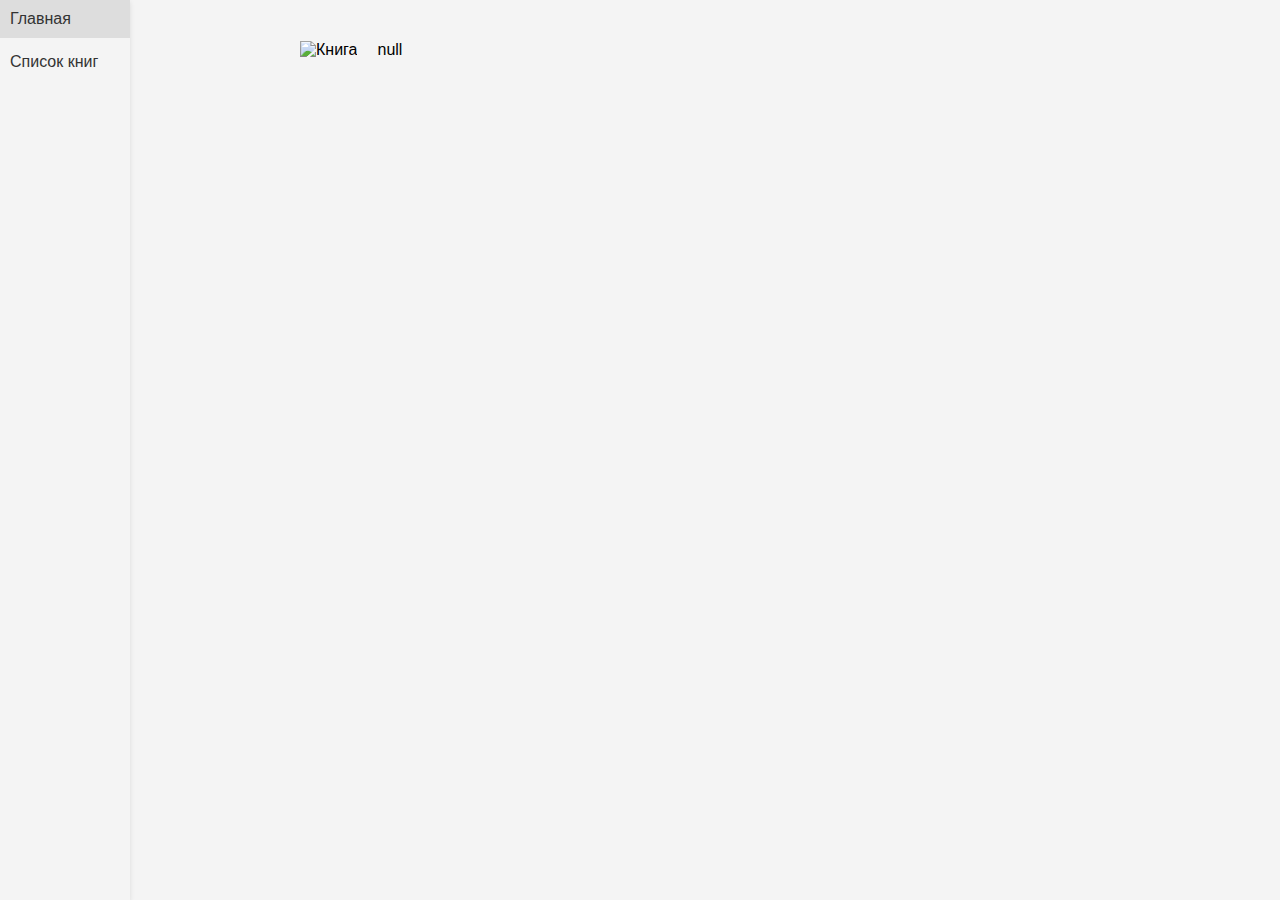
==== book.html @ 6303d1c1 "Add files via upload" ====
<!DOCTYPE html>
<html lang="ru">
<head>
    <meta charset="UTF-8">
    <meta name="viewport" content="width=device-width, initial-scale=1.0">
    <title>Книга</title>
    <link rel="stylesheet" href="book.css">
</head>
<body>
    <div class="top-bar">
        <button id="menu-toggle">☰</button>
        <div class="title">Книга</div>
    </div>
    <div class="sidebar">
        <a href="index.html">Главная</a>
        <a href="books.html">Список книг</a>
    </div>
    <div class="content">
        <h1 id="bookTitle">Название книги</h1>
        <div class="book-details">
            <div class="book-image">
                <img id="bookImg" src="" alt="Книга">
            </div>
            <div class="book-description" id="bookDescription">
                <p>Описание книги будет здесь.</p>
            </div>
        </div>
    </div>
    <script src="book.js"></script>
    <script src="button.js"></script> </body>
</body>
</html>
---- book.css ----
body {
    font-family: Arial, sans-serif;
    margin: 0;
    padding: 0;
    background-color: #f4f4f4;
    display: flex;
    flex-direction: column;
    height: 100vh;
}

.top-bar {
    background-color: white;
    padding: 10px;
    display: flex;
    justify-content: space-between;
    align-items: center;
}

#menu-toggle {
    background-color: transparent;
    border: none;
    font-size: 20px;
    cursor: pointer;
}

.title {
    font-weight: bold;
    margin: 0;
}

.sidebar {
    width: 100%; /* Занимает всю ширину на мобильных */
    background-color: #f4f4f4;
    box-shadow: 0 2px 5px rgba(0,0,0,0.1);
    display: none; /* Скрыто по умолчанию */
    
}


.sidebar a {
    color: #333;
    text-decoration: none;
    display: block;
    padding: 10px;
    margin-bottom: 5px;
}

.sidebar a:hover {
    background-color: #ddd;
}

.content {
    flex: 1;
    padding: 20px;
}

.book-details {
    display: flex;
    flex-direction: column; /* Изменено для мобильных устройств */
    align-items: center; /* Выравнивание по центру */
}

.book-image {
    margin-bottom: 20px; /* Отступ между изображением и описанием */
    width: 100%; /* Занимаем всю ширину на мобильном */
    max-width: 300px;
}

.book-image img {
    max-width: 100%;
    height: auto;
    width: 100%;
}

.book-description {
    max-width: 100%; /* Занимает всю ширину на мобильном */
    text-align: justify;
}


/* Медиа-запрос для больших экранов */
@media (min-width: 768px) {
    body {
        flex-direction: row;
    }
    .sidebar {
        width: 130px;
        display: block;
    }
    .content {
        margin-left: 150px;
    }
    .top-bar {
        display: none;
    }
    .book-details {
        flex-direction: row; /* Возвращаем горизонтальное расположение на больших экранах */
        align-items: flex-start;
    }
    .book-image {
        margin-right: 20px;
        margin-bottom: 0; /* Убираем отступ снизу */
        max-width: 300px;
        width: auto;
    }
}
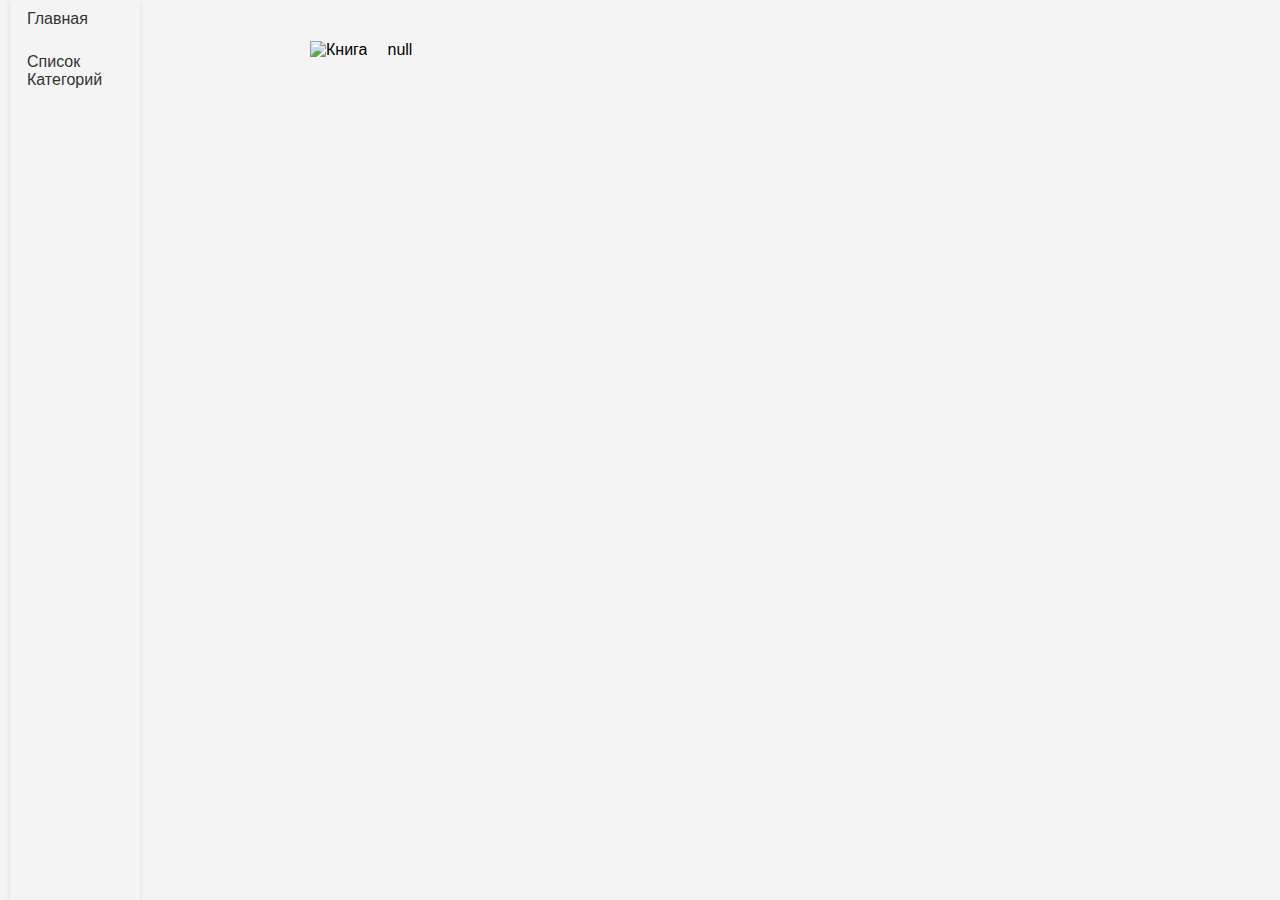
==== commit 2558ed63: "Update book.html" ====
--- a/book.html
+++ b/book.html
@@ -13,7 +13,7 @@
     </div>
     <div class="sidebar">
         <a href="index.html">Главная</a>
-        <a href="books.html">Список книг</a>
+        <a href="books.html">Список Категорий</a>
     </div>
     <div class="content">
         <h1 id="bookTitle">Название книги</h1>
--- a/book.css
+++ b/book.css
@@ -33,9 +33,8 @@
     background-color: #f4f4f4;
     box-shadow: 0 2px 5px rgba(0,0,0,0.1);
     display: none; /* Скрыто по умолчанию */
-    
+    margin-left: 10px;
 }
-
 
 .sidebar a {
     color: #333;
@@ -43,6 +42,7 @@
     display: block;
     padding: 10px;
     margin-bottom: 5px;
+    margin-left: 7px;
 }
 
 .sidebar a:hover {
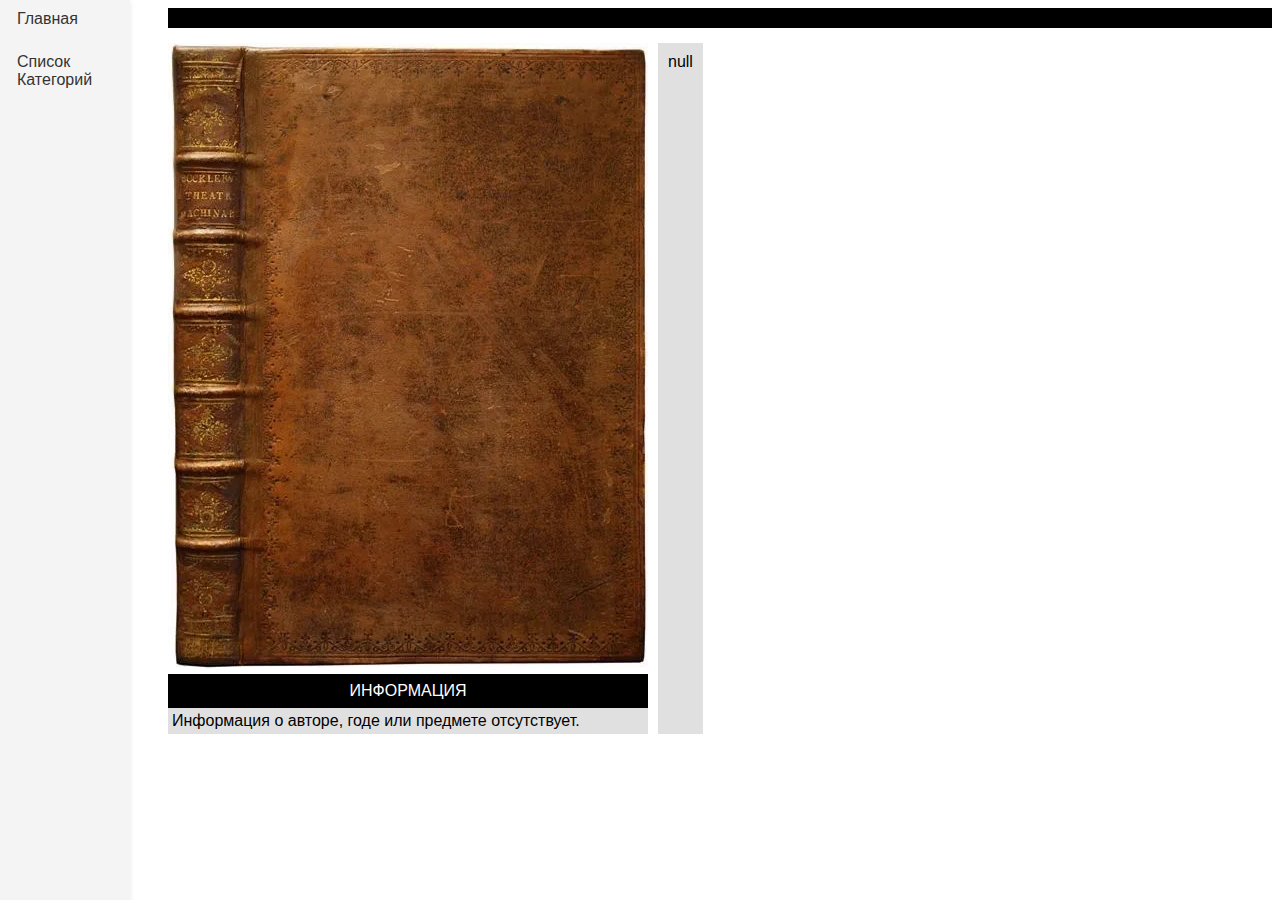
==== commit c4fef2e9: "Add files via upload" ====
--- a/book.html
+++ b/book.html
@@ -16,17 +16,22 @@
         <a href="books.html">Список Категорий</a>
     </div>
     <div class="content">
-        <h1 id="bookTitle">Название книги</h1>
+        <div class="book-title" id="bookTitle">Название книги</div>
         <div class="book-details">
             <div class="book-image">
                 <img id="bookImg" src="" alt="Книга">
+                <div class="book-info">
+                    <div class="info-title">ИНФОРМАЦИЯ</div>
+                    <div class="book-author-year" id="bookAuthorYear"></div>
+                </div>
             </div>
             <div class="book-description" id="bookDescription">
                 <p>Описание книги будет здесь.</p>
             </div>
         </div>
+        
     </div>
     <script src="book.js"></script>
-    <script src="button.js"></script> </body>
+    <script src="button.js"></script>
 </body>
 </html>
--- a/book.css
+++ b/book.css
@@ -2,7 +2,6 @@
     font-family: Arial, sans-serif;
     margin: 0;
     padding: 0;
-    background-color: #f4f4f4;
     display: flex;
     flex-direction: column;
     height: 100vh;
@@ -14,6 +13,7 @@
     display: flex;
     justify-content: space-between;
     align-items: center;
+    overflow: hidden; /* Предотвращает выход элементов за пределы */
 }
 
 #menu-toggle {
@@ -31,9 +31,8 @@
 .sidebar {
     width: 100%; /* Занимает всю ширину на мобильных */
     background-color: #f4f4f4;
-    box-shadow: 0 2px 5px rgba(0,0,0,0.1);
+    box-shadow: 0 2px 5px rgba(0, 0, 0, 0.1);
     display: none; /* Скрыто по умолчанию */
-    margin-left: 10px;
 }
 
 .sidebar a {
@@ -51,56 +50,94 @@
 
 .content {
     flex: 1;
-    padding: 20px;
+    padding: 8px; /* Уменьшен отступ */
+}
+
+.book-title {
+    background-color: black;
+    color: white;
+    padding: 10px; /* Уменьшен отступ */
+    text-align: left;
+    font-size: 20px; /* Уменьшен размер шрифта */
+    margin-bottom: 15px; /* Уменьшен отступ */
 }
 
 .book-details {
     display: flex;
-    flex-direction: column; /* Изменено для мобильных устройств */
-    align-items: center; /* Выравнивание по центру */
+    flex-direction: row; /* Горизонтальное расположение на ПК */
+    margin-bottom: 15px; /* Уменьшен отступ */
 }
 
 .book-image {
-    margin-bottom: 20px; /* Отступ между изображением и описанием */
-    width: 100%; /* Занимаем всю ширину на мобильном */
-    max-width: 300px;
+    margin-right: 10px; /* Уменьшен отступ справа */
+    width: auto; /* Автоматическая ширина для изображения */
 }
 
 .book-image img {
     max-width: 100%;
-    height: auto;
-    width: 100%;
+    height: auto; 
 }
 
 .book-description {
-    max-width: 100%; /* Занимает всю ширину на мобильном */
-    text-align: justify;
+    background-color: #e0e0e0; 
+    padding: 10px; /* Уменьшен отступ */
+    text-align: left; 
 }
 
+.book-info {
+    width: 100%; 
+}
+
+.info-title {
+    background-color: black; 
+    color: white; 
+    padding: 8px; /* Уменьшен отступ */
+    text-align: center; 
+}
+
+.book-author-year {
+    background-color: #e0e0e0; 
+    color: #000000; 
+    padding: 4px; /* Уменьшен отступ */
+}
+
+/* Медиа-запрос для мобильных устройств */
+@media (max-width: 767px) {
+
+   .book-details {
+        flex-direction: column; /* Вертикальное расположение на мобильных */
+        align-items:center; /* Центрирование содержимого */
+   }
+   
+   .book-title,
+   .book-description,
+   .book-author-year {
+        width:auto; /* Автоматическая ширина для лучшего размещения */
+        text-align:center; /* Центрирование текста */
+   }
+}
 
 /* Медиа-запрос для больших экранов */
 @media (min-width: 768px) {
-    body {
-        flex-direction: row;
-    }
-    .sidebar {
-        width: 130px;
-        display: block;
-    }
-    .content {
-        margin-left: 150px;
-    }
-    .top-bar {
-        display: none;
-    }
-    .book-details {
-        flex-direction: row; /* Возвращаем горизонтальное расположение на больших экранах */
-        align-items: flex-start;
-    }
-    .book-image {
-        margin-right: 20px;
-        margin-bottom: 0; /* Убираем отступ снизу */
-        max-width: 300px;
-        width: auto;
-    }
+
+   body {
+        flex-direction: row; 
+   }
+   
+   .sidebar {
+        width: 130px; 
+        display:block; 
+   }
+   
+   .content {
+        margin-left: 30px; /* Уменьшен отступ слева */
+   }
+   
+   .top-bar {
+        display:none; 
+   }
+   
+   .book-details {
+        flex-direction: row; /* Горизонтальное расположение на больших экранах */
+   }
 }
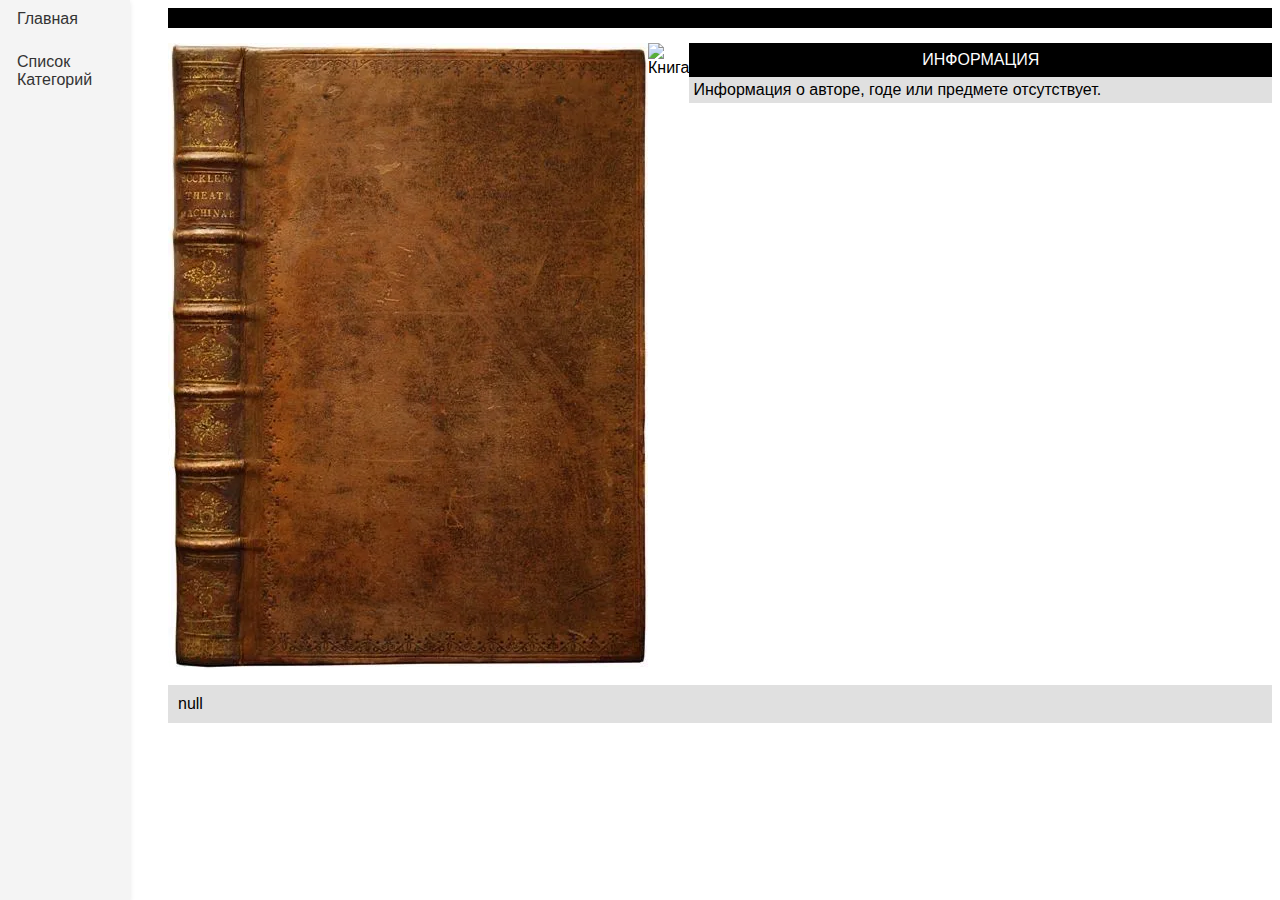
==== commit 15efa136: "Update book.html" ====
--- a/book.html
+++ b/book.html
@@ -18,7 +18,7 @@
     <div class="content">
         <div class="book-title" id="bookTitle">Название книги</div>
         <div class="book-details">
-            <div class="book-image">
+            <img id="bookImg" src="" alt="Книга" style="width: 480px; height: 627px; object-fit: cover;">
                 <img id="bookImg" src="" alt="Книга">
                 <div class="book-info">
                     <div class="info-title">ИНФОРМАЦИЯ</div>
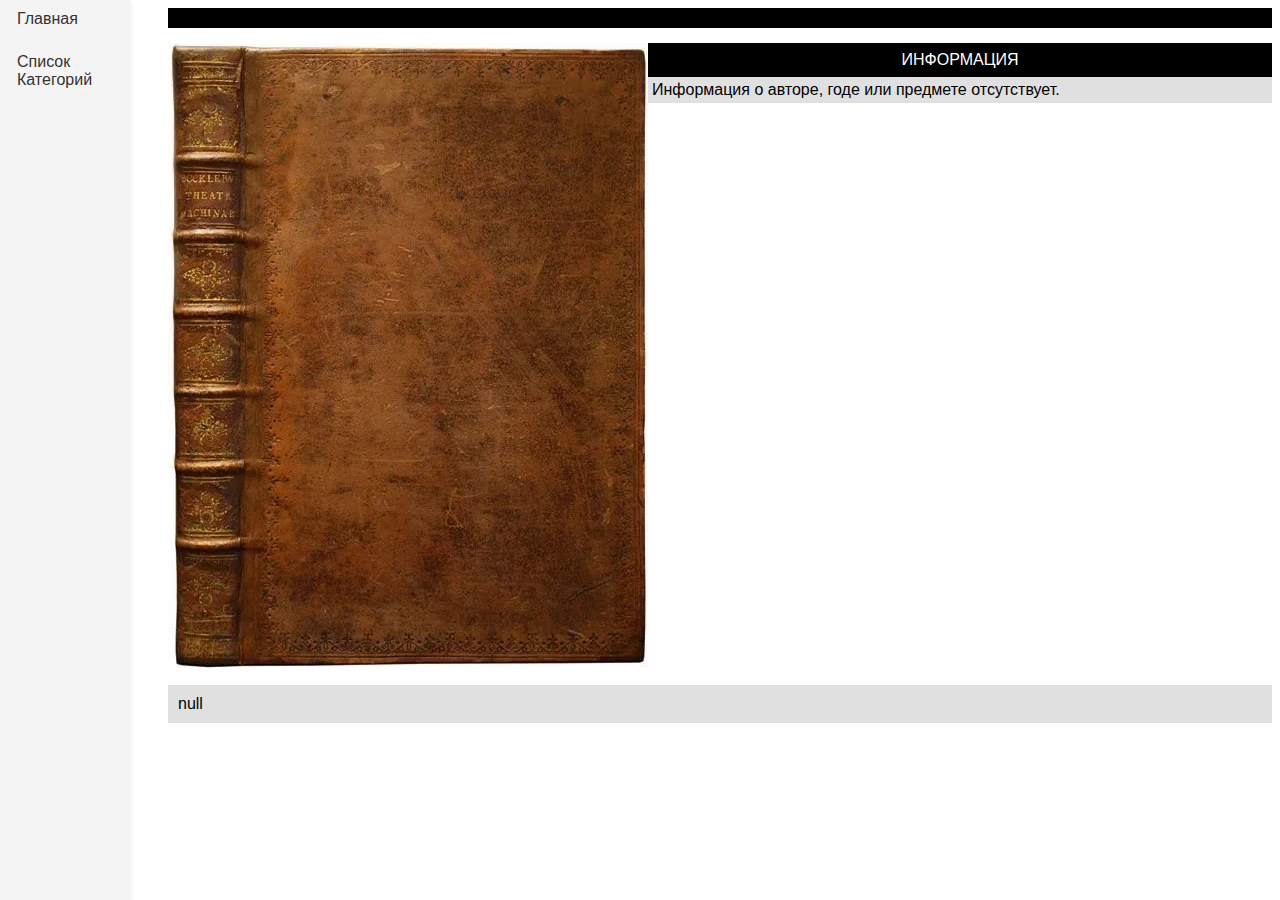
==== commit 3d81de1c: "Update book.html" ====
--- a/book.html
+++ b/book.html
@@ -18,7 +18,6 @@
     <div class="content">
         <div class="book-title" id="bookTitle">Название книги</div>
         <div class="book-details">
-            <img id="bookImg" src="" alt="Книга" style="width: 480px; height: 627px; object-fit: cover;">
                 <img id="bookImg" src="" alt="Книга">
                 <div class="book-info">
                     <div class="info-title">ИНФОРМАЦИЯ</div>
--- a/book.css
+++ b/book.css
@@ -30,6 +30,7 @@
 
 .sidebar {
     width: 100%; /* Занимает всю ширину на мобильных */
+    height: 100%; 
     background-color: #f4f4f4;
     box-shadow: 0 2px 5px rgba(0, 0, 0, 0.1);
     display: none; /* Скрыто по умолчанию */
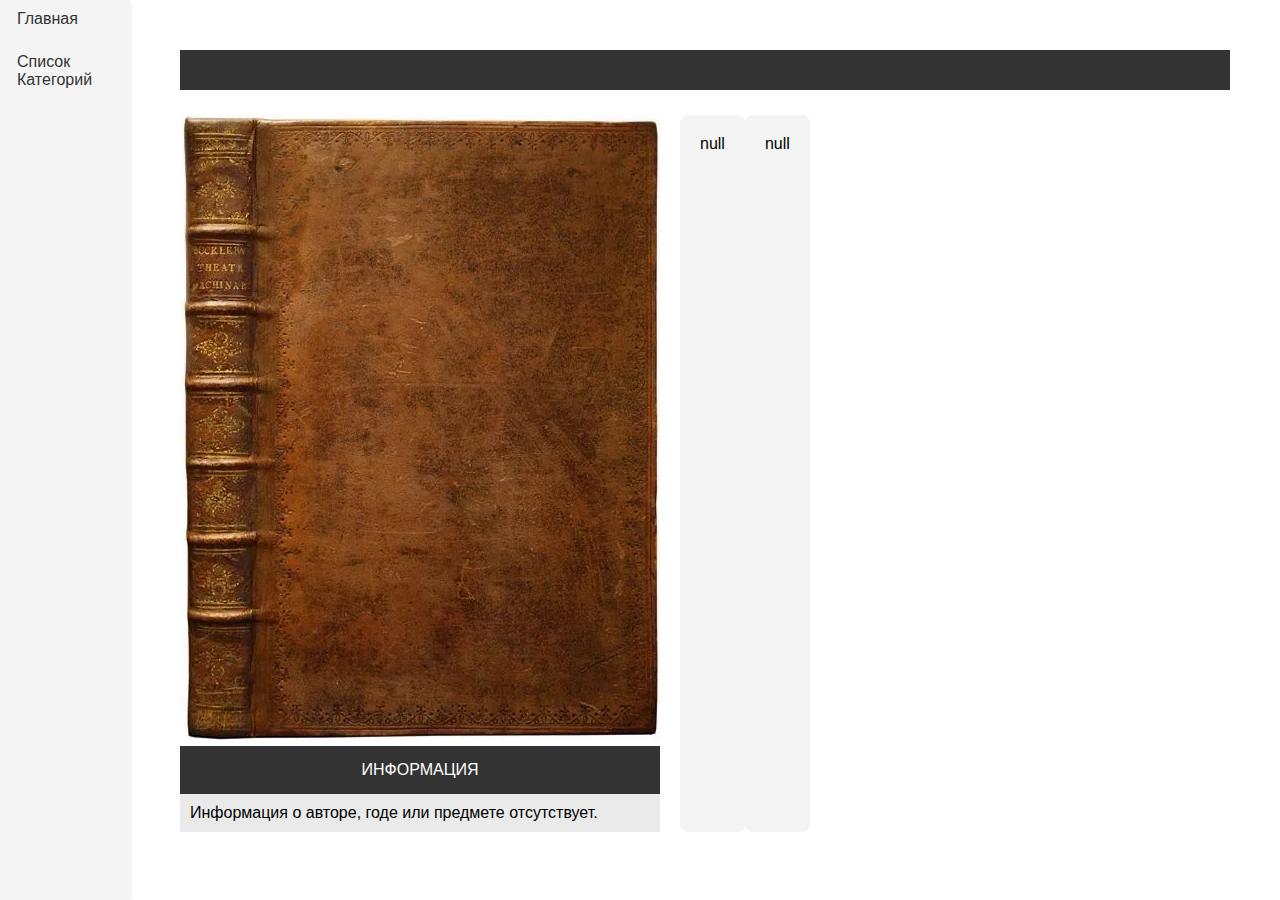
==== commit ecd69bd3: "Add files via upload" ====
--- a/book.html
+++ b/book.html
@@ -18,6 +18,7 @@
     <div class="content">
         <div class="book-title" id="bookTitle">Название книги</div>
         <div class="book-details">
+            <div class="book-image">
                 <img id="bookImg" src="" alt="Книга">
                 <div class="book-info">
                     <div class="info-title">ИНФОРМАЦИЯ</div>
@@ -27,6 +28,10 @@
             <div class="book-description" id="bookDescription">
                 <p>Описание книги будет здесь.</p>
             </div>
+            <div class="book-content" id="bookContent">
+                <p>Содержимое книги будет здесь.</p>
+            </div>
+            
         </div>
         
     </div>
--- a/book.css
+++ b/book.css
@@ -30,7 +30,7 @@
 
 .sidebar {
     width: 100%; /* Занимает всю ширину на мобильных */
-    height: 100%; 
+    height: 100%;
     background-color: #f4f4f4;
     box-shadow: 0 2px 5px rgba(0, 0, 0, 0.1);
     display: none; /* Скрыто по умолчанию */
@@ -51,94 +51,93 @@
 
 .content {
     flex: 1;
-    padding: 8px; /* Уменьшен отступ */
+    padding: 50px; /* Уменьшен отступ */
 }
 
 .book-title {
-    background-color: black;
+    background-color: #333; /* Темный фон для заголовка книги */
     color: white;
-    padding: 10px; /* Уменьшен отступ */
+    padding: 20px; /* Увеличен отступ */
     text-align: left;
-    font-size: 20px; /* Уменьшен размер шрифта */
-    margin-bottom: 15px; /* Уменьшен отступ */
+    font-size: 26px; /* Увеличен размер шрифта заголовка книги */
+    margin-bottom: 25px; /* Увеличен отступ между заголовком и содержимым */
+}
+
+.book-image {
+    margin-right: 20px; /* Увеличен отступ справа */
+}
+
+.book-image img {
+    max-width: 100%;
+    border-radius: 8px; /* Закругленные углы изображения */
 }
 
 .book-details {
     display: flex;
-    flex-direction: row; /* Горизонтальное расположение на ПК */
-    margin-bottom: 15px; /* Уменьшен отступ */
+    flex-direction: row; /* Горизонтальное расположение */
+    margin-bottom: 25px; /* Отступ между описанием и содержимым */
 }
 
-.book-image {
-    margin-right: 10px; /* Уменьшен отступ справа */
-    width: auto; /* Автоматическая ширина для изображения */
-}
-
-.book-image img {
-    max-width: 100%;
-    height: auto; 
-}
-
-.book-description {
-    background-color: #e0e0e0; 
-    padding: 10px; /* Уменьшен отступ */
-    text-align: left; 
+.book-description,
+.book-content {
+    background-color: #f4f4f4; /* Более светлый фон для описания и контента */
+    padding: 20px; /* Увеличен отступ для лучшего восприятия текста */
+    text-align: left;
+    border-radius: 8px; /* Закругленные углы для описания и контента */
 }
 
 .book-info {
-    width: 100%; 
+    width: 100%;
 }
 
 .info-title {
-    background-color: black; 
+    background-color: #333; 
     color: white; 
-    padding: 8px; /* Уменьшен отступ */
+    padding: 15px; /* Увеличен отступ для заголовка информации */
     text-align: center; 
 }
 
 .book-author-year {
-    background-color: #e0e0e0; 
+    background-color: #eaeaea; 
     color: #000000; 
-    padding: 4px; /* Уменьшен отступ */
+    padding: 10px; /* Увеличен отступ для лучшего восприятия текста */
 }
 
-/* Медиа-запрос для мобильных устройств */
+/* Медиа-запросы для мобильных устройств */
 @media (max-width: 767px) {
-
+    .book-image {
+        margin-right: 0px; /* Увеличен отступ справа */
+    }
    .book-details {
         flex-direction: column; /* Вертикальное расположение на мобильных */
-        align-items:center; /* Центрирование содержимого */
+        align-items:center; 
    }
    
    .book-title,
    .book-description,
    .book-author-year {
-        width:auto; /* Автоматическая ширина для лучшего размещения */
-        text-align:center; /* Центрирование текста */
+        width:auto; 
+        text-align:center; 
    }
 }
 
-/* Медиа-запрос для больших экранов */
+/* Медиа-запросы для больших экранов */
 @media (min-width: 768px) {
 
-   body {
-        flex-direction: row; 
-   }
-   
-   .sidebar {
-        width: 130px; 
-        display:block; 
-   }
-   
-   .content {
-        margin-left: 30px; /* Уменьшен отступ слева */
-   }
-   
-   .top-bar {
-        display:none; 
-   }
+    body {
+        flex-direction: row; /* Возвращаем горизонтальное расположение */
+    }
+    .sidebar {
+        width: 130px;
+        display: block; /* Отображаем боковую панель на больших экранах */
+    }
+    .top-bar {
+        display: none; /* Скрываем верхнюю панель на больших экранах */
+    }
+
+    
    
    .book-details {
-        flex-direction: row; /* Горизонтальное расположение на больших экранах */
+        flex-direction: row;
    }
-}
+}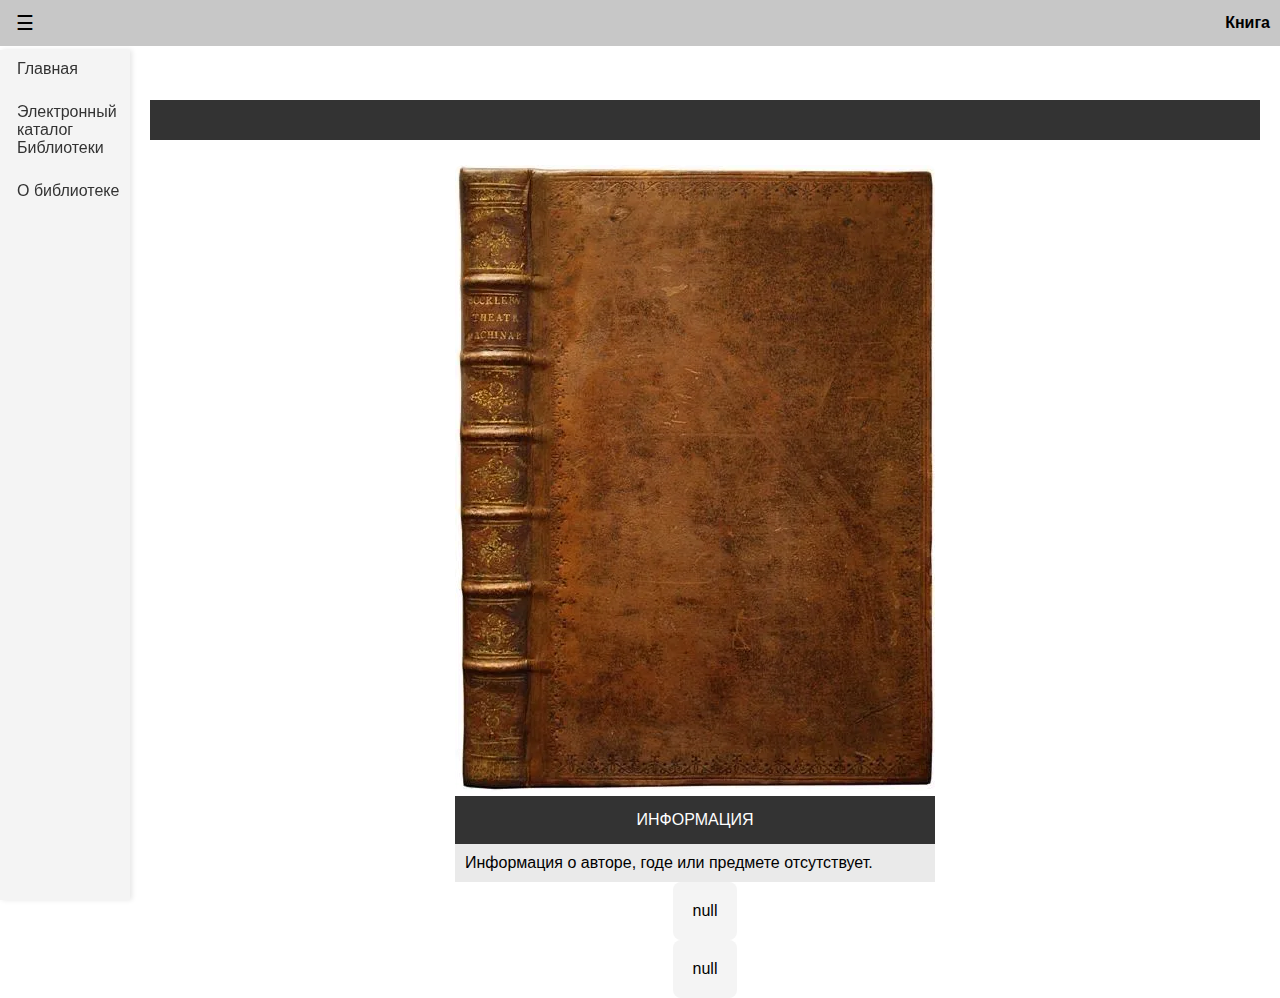
==== commit bfc40e68: "Add files via upload" ====
--- a/book.html
+++ b/book.html
@@ -13,7 +13,8 @@
     </div>
     <div class="sidebar">
         <a href="index.html">Главная</a>
-        <a href="books.html">Список Категорий</a>
+        <a href="books.html">Электронный каталог Библиотеки</a>
+        <a href="info.html">О библиотеке</a> 
     </div>
     <div class="content">
         <div class="book-title" id="bookTitle">Название книги</div>
--- a/book.css
+++ b/book.css
@@ -8,12 +8,17 @@
 }
 
 .top-bar {
-    background-color: white;
+    background-color: #c7c7c7;
     padding: 10px;
     display: flex;
     justify-content: space-between;
     align-items: center;
-    overflow: hidden; /* Предотвращает выход элементов за пределы */
+    overflow: hidden;
+    position: fixed;
+    top: 0;
+    left: 0;
+    right: 0;
+    z-index: 1000;
 }
 
 #menu-toggle {
@@ -29,11 +34,15 @@
 }
 
 .sidebar {
-    width: 100%; /* Занимает всю ширину на мобильных */
-    height: 100%;
+    width: 100%;
     background-color: #f4f4f4;
     box-shadow: 0 2px 5px rgba(0, 0, 0, 0.1);
-    display: none; /* Скрыто по умолчанию */
+    display: none;
+    position: fixed;
+    top: 50px;
+    left: 0;
+    right: 0;
+    z-index: 999;
 }
 
 .sidebar a {
@@ -51,39 +60,65 @@
 
 .content {
     flex: 1;
-    padding: 50px; /* Уменьшен отступ */
+    padding: 20px;
+    text-align: center;
+    padding-top: 50px; /* Отступ сверху для контента */
+}
+
+/* Media queries for larger screens */
+@media (min-width: 768px) {
+    body {
+        flex-direction: row;
+        padding-top: 50px;
+    }
+
+    .sidebar {
+        width: 130px;
+        display: block;
+        height: calc(100% - 50px);
+        position: fixed;
+        top: 50px;
+        left: 0;
+        box-shadow: 2px 0 5px rgba(0, 0, 0, 0.1);
+    }
+
+    .content {
+        margin-left: 130px;
+        text-align: left;
+    }
 }
 
 .book-title {
-    background-color: #333; /* Темный фон для заголовка книги */
+    background-color: #333;
     color: white;
-    padding: 20px; /* Увеличен отступ */
+    padding: 20px;
     text-align: left;
-    font-size: 26px; /* Увеличен размер шрифта заголовка книги */
-    margin-bottom: 25px; /* Увеличен отступ между заголовком и содержимым */
+    font-size: 26px;
+    margin-bottom: 25px;
 }
 
 .book-image {
-    margin-right: 20px; /* Увеличен отступ справа */
+    margin-right: 20px;
 }
 
 .book-image img {
     max-width: 100%;
-    border-radius: 8px; /* Закругленные углы изображения */
+    border-radius: 8px;
 }
 
 .book-details {
     display: flex;
-    flex-direction: row; /* Горизонтальное расположение */
-    margin-bottom: 25px; /* Отступ между описанием и содержимым */
+    flex-direction: column;
+    margin-bottom: 25px;
+    align-items: center;
 }
 
 .book-description,
 .book-content {
-    background-color: #f4f4f4; /* Более светлый фон для описания и контента */
-    padding: 20px; /* Увеличен отступ для лучшего восприятия текста */
+    background-color: #f4f4f4;
+    padding: 20px;
     text-align: left;
-    border-radius: 8px; /* Закругленные углы для описания и контента */
+    border-radius: 8px;
 }
 
 .book-info {
@@ -91,53 +126,33 @@
 }
 
 .info-title {
-    background-color: #333; 
-    color: white; 
-    padding: 15px; /* Увеличен отступ для заголовка информации */
-    text-align: center; 
+    background-color: #333;
+    color: white;
+    padding: 15px;
+    text-align: center;
 }
 
 .book-author-year {
-    background-color: #eaeaea; 
-    color: #000000; 
-    padding: 10px; /* Увеличен отступ для лучшего восприятия текста */
+    background-color: #eaeaea;
+    color: #000000;
+    padding: 10px;
 }
 
-/* Медиа-запросы для мобильных устройств */
+/* Media queries for mobile devices */
 @media (max-width: 767px) {
     .book-image {
-        margin-right: 0px; /* Увеличен отступ справа */
-    }
-   .book-details {
-        flex-direction: column; /* Вертикальное расположение на мобильных */
-        align-items:center; 
-   }
-   
-   .book-title,
-   .book-description,
-   .book-author-year {
-        width:auto; 
-        text-align:center; 
-   }
-}
-
-/* Медиа-запросы для больших экранов */
-@media (min-width: 768px) {
-
-    body {
-        flex-direction: row; /* Возвращаем горизонтальное расположение */
-    }
-    .sidebar {
-        width: 130px;
-        display: block; /* Отображаем боковую панель на больших экранах */
-    }
-    .top-bar {
-        display: none; /* Скрываем верхнюю панель на больших экранах */
+        margin-right: 0;
     }
 
-    
-   
-   .book-details {
-        flex-direction: row;
-   }
-}+    .book-details {
+        flex-direction: column;
+        align-items: center;
+    }
+
+    .book-title,
+    .book-description,
+    .book-author-year {
+        width: auto;
+        text-align: center;
+    }
+}
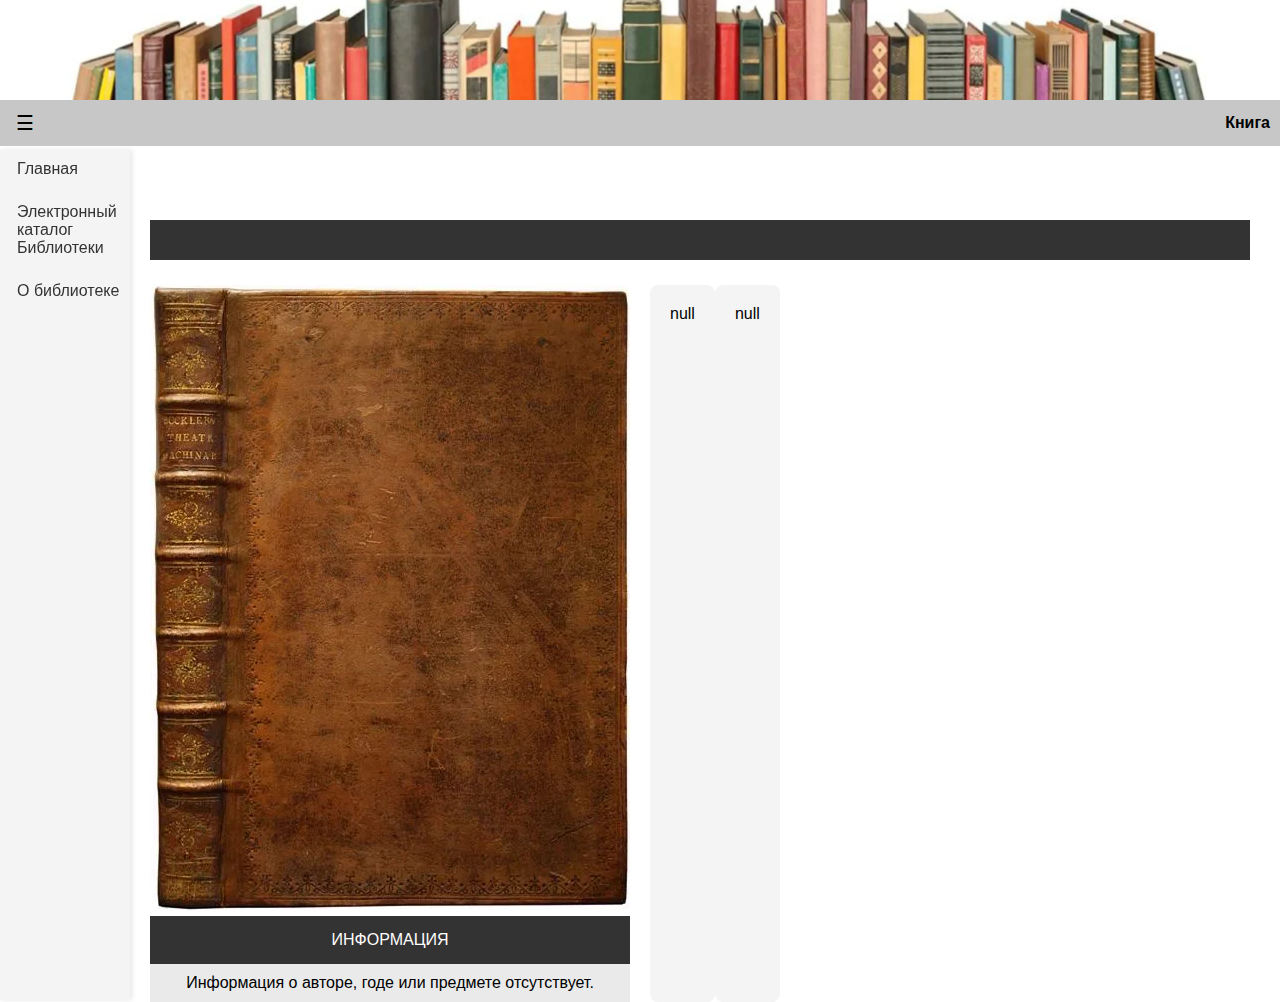
==== commit 7b3c7cb6: "Add files via upload" ====
--- a/book.html
+++ b/book.html
@@ -5,8 +5,12 @@
     <meta name="viewport" content="width=device-width, initial-scale=1.0">
     <title>Книга</title>
     <link rel="stylesheet" href="book.css">
+    <link rel="stylesheet" href="styles.css">
 </head>
 <body>
+    <div class="top-bar-image">
+        <img src="https://cicadagg.github.io/Biblioteka/images/topbarimage.webp" alt="Top Bar Image">
+    </div>
     <div class="top-bar">
         <button id="menu-toggle">☰</button>
         <div class="title">Книга</div>
--- a/book.css
+++ b/book.css
@@ -65,13 +65,13 @@
     padding-top: 50px; /* Отступ сверху для контента */
 }
 
-/* Media queries for larger screens */
+/* Стиль для больших экранов (ПК) */
 @media (min-width: 768px) {
     body {
         flex-direction: row;
         padding-top: 50px;
     }
-
+    
     .sidebar {
         width: 130px;
         display: block;
@@ -79,12 +79,16 @@
         position: fixed;
         top: 50px;
         left: 0;
+        overflow-y: auto;
         box-shadow: 2px 0 5px rgba(0, 0, 0, 0.1);
     }
 
     .content {
-        margin-left: 130px;
-        text-align: left;
+        margin-left: 130px; /* Отступ для контента, чтобы не перекрывать sidebar */
+    }
+
+    .book-details {
+        flex-direction: row;
     }
 }
 
@@ -108,9 +112,8 @@
 
 .book-details {
     display: flex;
-    flex-direction: column;
+    flex-direction: row;
     margin-bottom: 25px;
-    align-items: center;
 }
 
 .book-description,
@@ -138,21 +141,29 @@
     padding: 10px;
 }
 
-/* Media queries for mobile devices */
+/* Медиа-запросы для мобильных устройств */
 @media (max-width: 767px) {
     .book-image {
         margin-right: 0;
     }
-
+    
     .book-details {
         flex-direction: column;
         align-items: center;
     }
-
+    
     .book-title,
     .book-description,
     .book-author-year {
         width: auto;
         text-align: center;
     }
+    
+    .content {
+        flex: 1;
+        padding: 20px;
+        text-align: center;
+        padding-left: 20px;
+        margin-top: 50px;
+    }
 }
--- a/styles.css
+++ b/styles.css
@@ -0,0 +1,176 @@
+body {
+    font-family: Arial, sans-serif;
+    margin: 0;
+    padding: 0;
+    display: flex;
+    flex-direction: column;
+    height: 100vh;
+}
+
+.top-bar-image {
+    width: 100%;
+    height: 100px; /* Adjust as needed */
+    overflow: hidden;
+    position: fixed;
+    top: 0;
+    left: 0;
+    z-index: 1001;
+    background-color: #fff; /* Добавьте цвет фона, если нужно */
+}
+
+.top-bar-image img {
+    width: 100%;
+    height: auto;
+    display: block;
+    object-fit: cover; /* Или contain, если нужно уместить изображение целиком */
+}
+
+.top-bar {
+    background-color: #c7c7c7;
+    padding: 10px;
+    display: flex;
+    justify-content: space-between;
+    align-items: center;
+    overflow: hidden;
+    position: fixed;
+    top: calc(100px); /* Используем calc, чтобы позиционировать точно под image. Замените 100px на высоту top-bar-image */
+    left: 0;
+    right: 0;
+    z-index: 1000;
+}
+
+#menu-toggle {
+    background-color: transparent;
+    border: none;
+    font-size: 20px;
+    cursor: pointer;
+}
+
+.title {
+    font-weight: bold;
+    margin: 0;
+}
+
+.sidebar {
+    width: 100%;
+    background-color: #f4f4f4;
+    box-shadow: 0 2px 5px rgba(0, 0, 0, 0.1);
+    display: none;
+    position: fixed;
+    top: calc(100px + 40px); /* Correct top value to be under both image and top-bar (100px + top-bar height + padding) */
+    left: 0;
+    right: 0;
+    z-index: 999;
+}
+
+.sidebar a {
+    color: #333;
+    text-decoration: none;
+    display: block;
+    padding: 10px;
+    margin-bottom: 5px;
+    margin-left: 7px;
+}
+
+.sidebar a:hover {
+    background-color: #ddd;
+}
+
+.content {
+    flex: 1;
+    padding: 20px;
+    padding-right: 30px; /* Отступ справа */
+    text-align: center;
+    padding-top: calc(100px + 60px); /* Adjust padding to accommodate fixed elements */
+}
+
+.announcements {
+    width: 100%;
+    background-color: #f9f9f9;
+    box-shadow: -2px 0 5px rgba(0, 0, 0, 0.1);
+    display: block; /* Показывать по умолчанию */
+    position: static;
+    z-index: 998;
+    margin-top: 20px;
+    padding: 10px; /* Add padding to the announcements container */
+}
+
+.announcement-item {
+    display: flex;
+    flex-direction: column;
+    align-items: center;
+    margin-bottom: 15px;
+    border: 2px solid #ADD8E6; /* Light blue border, slightly thicker */
+    padding: 10px;
+    border-radius: 5px;
+}
+
+.announcement-item img {
+    width: 200px; /* Set a fixed width for images */
+    height: 150px; /* Set a fixed height for images */
+    object-fit: cover; /* Maintain aspect ratio and cover the area */
+    margin-bottom: 10px;
+}
+
+.announcement-item a {
+    text-decoration: none; /* Remove underline from links */
+}
+
+.announcement-item div {
+    color: #4682B4; /* Softer blue text color (SteelBlue) */
+    text-align: center; /* Center the text */
+}
+
+/* Стиль для больших экранов (ПК) */
+@media (min-width: 768px) {
+    body {
+        flex-direction: row;
+        padding-top: 50px;
+    }
+    
+    .sidebar {
+        width: 130px;
+        display: block;
+        height: calc(100% - 50px);
+        position: fixed;
+        top: 150px;
+        left: 0;
+        overflow-y: auto;
+        box-shadow: 2px 0 5px rgba(0, 0, 0, 0.1);
+    }
+
+    .content {
+        flex: 1;
+        padding-top: 170px; /* Adjust padding to accommodate fixed elements */
+    }
+
+    .announcements {
+        width: 300px;
+        position: fixed;
+        top: 150px;
+        right: 0;
+        height: calc(100% - 150px);
+        overflow-y: auto;
+        margin-top: 0;
+    }
+
+    .top-bar-image {
+        width: 100%;
+        height: 100px;
+        position: fixed;
+        top: 0;
+        left: 0;
+        z-index: 1001;
+        display: flex;
+        justify-content: center;
+        align-items: center;
+        background-color: #fff; /* Добавьте цвет фона, если необходимо */
+    }
+    
+    .top-bar-image img {
+        width: 100%;   /* Изображение занимает всю ширину контейнера */
+        height: auto;   /* Автоматическая высота для сохранения пропорций */
+        display: block;
+        object-fit: contain; /* или cover, в зависимости от нужного поведения */
+    }
+}
